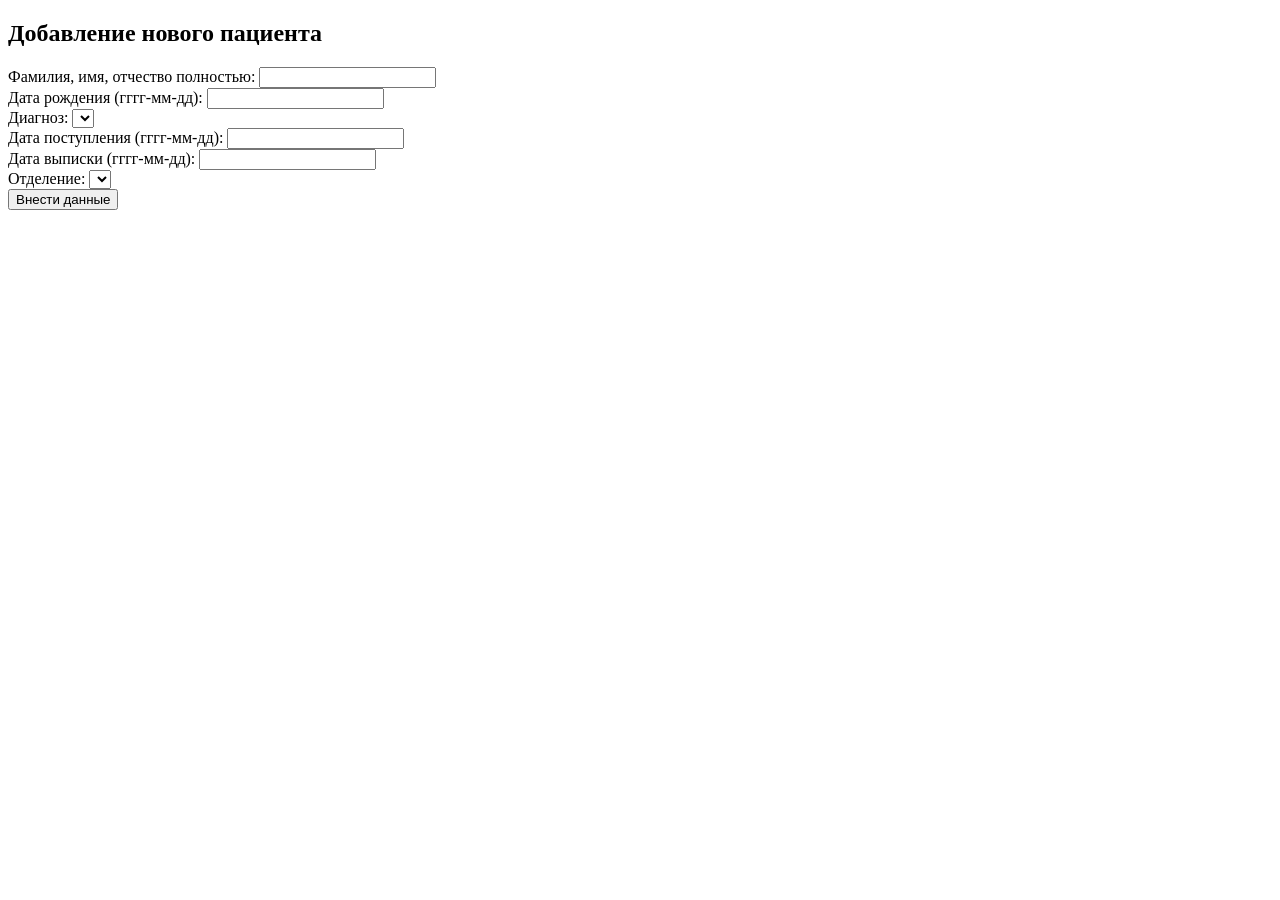
==== src/main/resources/templates/add_patient.html @ 1dbe23b3 "Add files via upload" ====
<!DOCTYPE html>
<html lang="en" xmlns:th="http://www.thymeleaf.org">
<head>
    <meta charset="UTF-8">
    <title>Title</title>
    <link rel="stylesheet" href="input_form.css">
</head>
<body>
    <h2>Добавление нового пациента</h2>

    <form action="#" th:action="@{/add_patient}" method="post" th:object="${patient}">
        <label>Фамилия, имя, отчество полностью: </label>
        <input type="text" th:field="*{fullName}"><br/>

        <label>Дата рождения (гггг-мм-дд): </label>
        <input type="text" th:field="*{dateOfBirth}"><br/>

        <label>Диагноз:</label>
        <select th:field="*{diagnosis}">
            <option th:each="diag : ${allDiagnosis}" th:value="${diag}" th:text="${diag}" />
        </select>
        <br/>

        <label>Дата поступления (гггг-мм-дд):</label>
        <input type="text" th:field="*{dateOfAdmission}"><br/>

        <label>Дата выписки (гггг-мм-дд):</label>
        <input type="text" th:field="*{dateOfDischarge}"><br/>

        <label>Отделение:</label>
        <select id="department" th:field="*{department}" required>
            <option th:each="dept : ${departmentsList}" th:value="${dept}" th:text="${dept.name}"></option>
        </select><br>

        <button type="submit">Внести данные</button>
    </form>
</body>
</html>
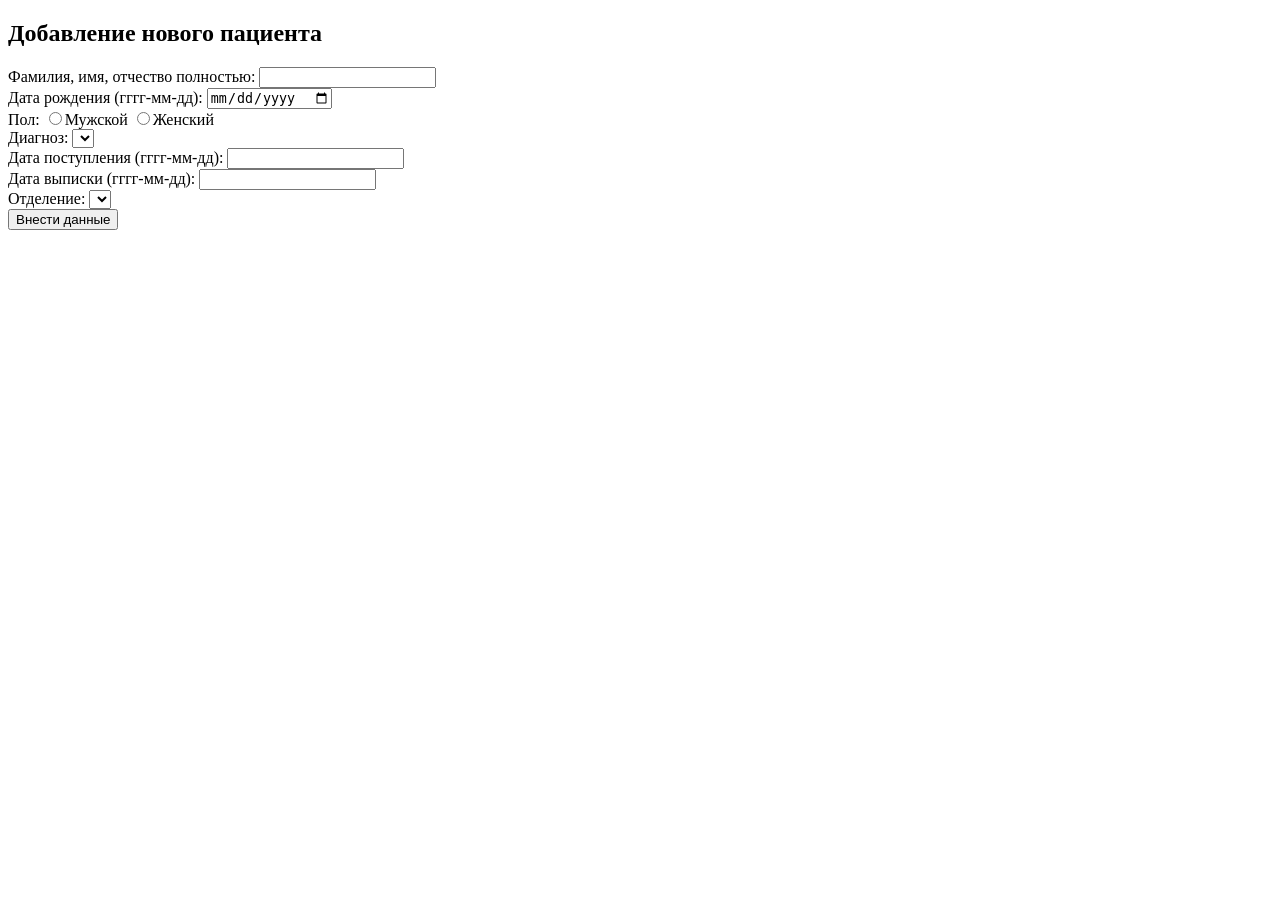
==== commit ad009418: "Add files via upload" ====
--- a/src/main/resources/templates/add_patient.html
+++ b/src/main/resources/templates/add_patient.html
@@ -13,7 +13,11 @@
         <input type="text" th:field="*{fullName}"><br/>
 
         <label>Дата рождения (гггг-мм-дд): </label>
-        <input type="text" th:field="*{dateOfBirth}"><br/>
+        <input type="date" th:field="*{dateOfBirth}"><br/>
+
+        <label>Пол:</label>
+        <input type="radio" th:field="*{gender}" value="Мужской" />Мужской
+        <input type="radio" th:field="*{gender}" value="Женский" />Женский<br/>
 
         <label>Диагноз:</label>
         <select th:field="*{diagnosis}">
@@ -29,7 +33,7 @@
 
         <label>Отделение:</label>
         <select id="department" th:field="*{department}" required>
-            <option th:each="dept : ${departmentsList}" th:value="${dept}" th:text="${dept.name}"></option>
+            <option th:each="dept : ${departmentsList}" th:value="${dept.id}" th:text="${dept.name}"></option>
         </select><br>
 
         <button type="submit">Внести данные</button>
